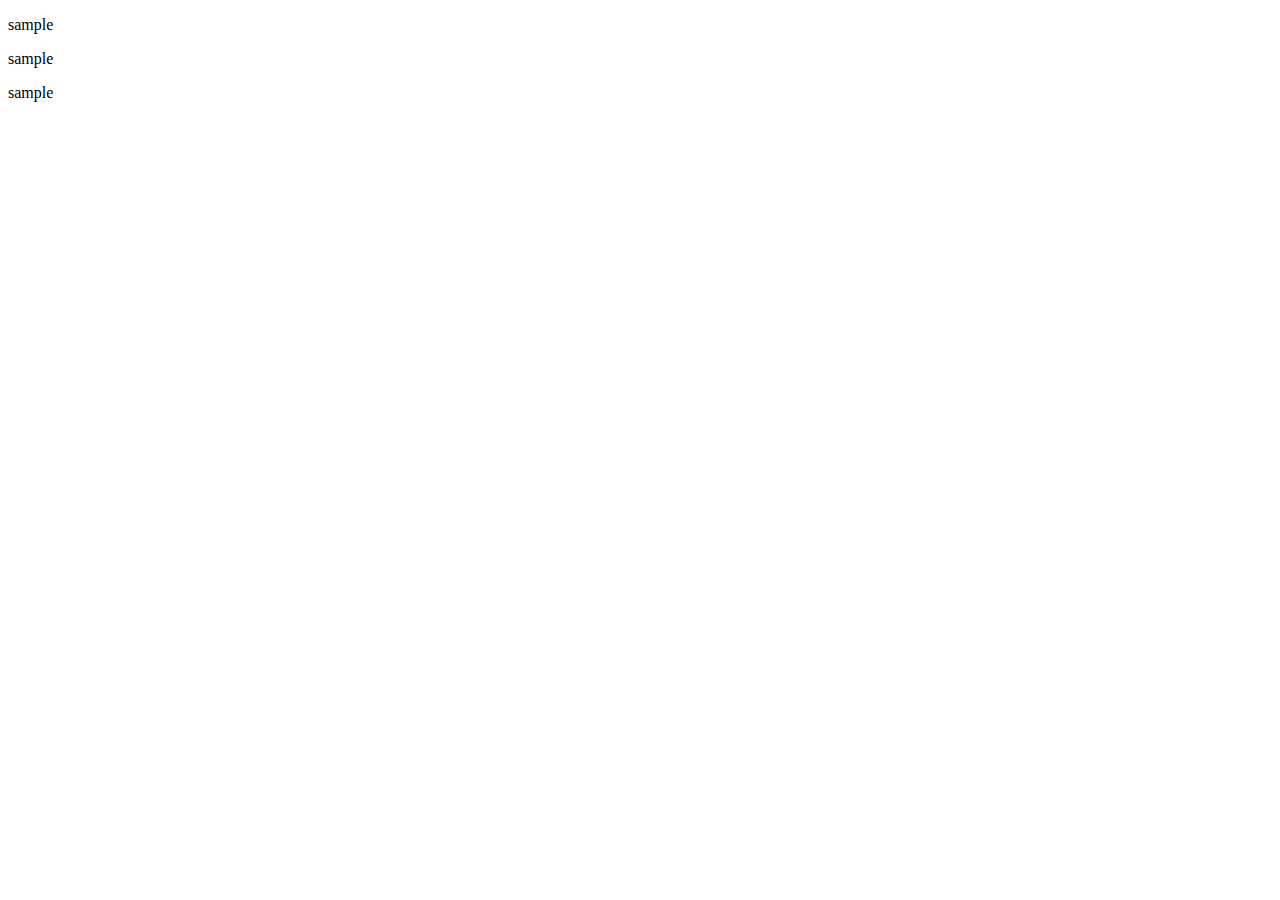
==== kadai_018/kadai_018.html @ 4aeb15c2 "kadai_018(未完）を追加" ====
<!DOCTYPE html>
<html lang="ja">
<head>
    <meta charset="UTF-8">
    <meta name="viewport" content="width=device-width, initial-scale=1.0">
    <title>18章課題</title>
    <meta name="description" content="このページは18章の課題です。">
    <link rel="stylesheet" href="./style.css">
</head>
<body>
    <div id="top">
        <p>sample</p>
        <p>sample</p>
        <p>sample</p>
    </div>
    <div id="middle"></div>
    <div id="bottom"></div>
</body>
</html>
---- kadai_018/style.css ----
.top{
    padding-top: 20px;
    padding-bottom: 20px;
    width: 800px;
    background-color: #dcc9f4;
}
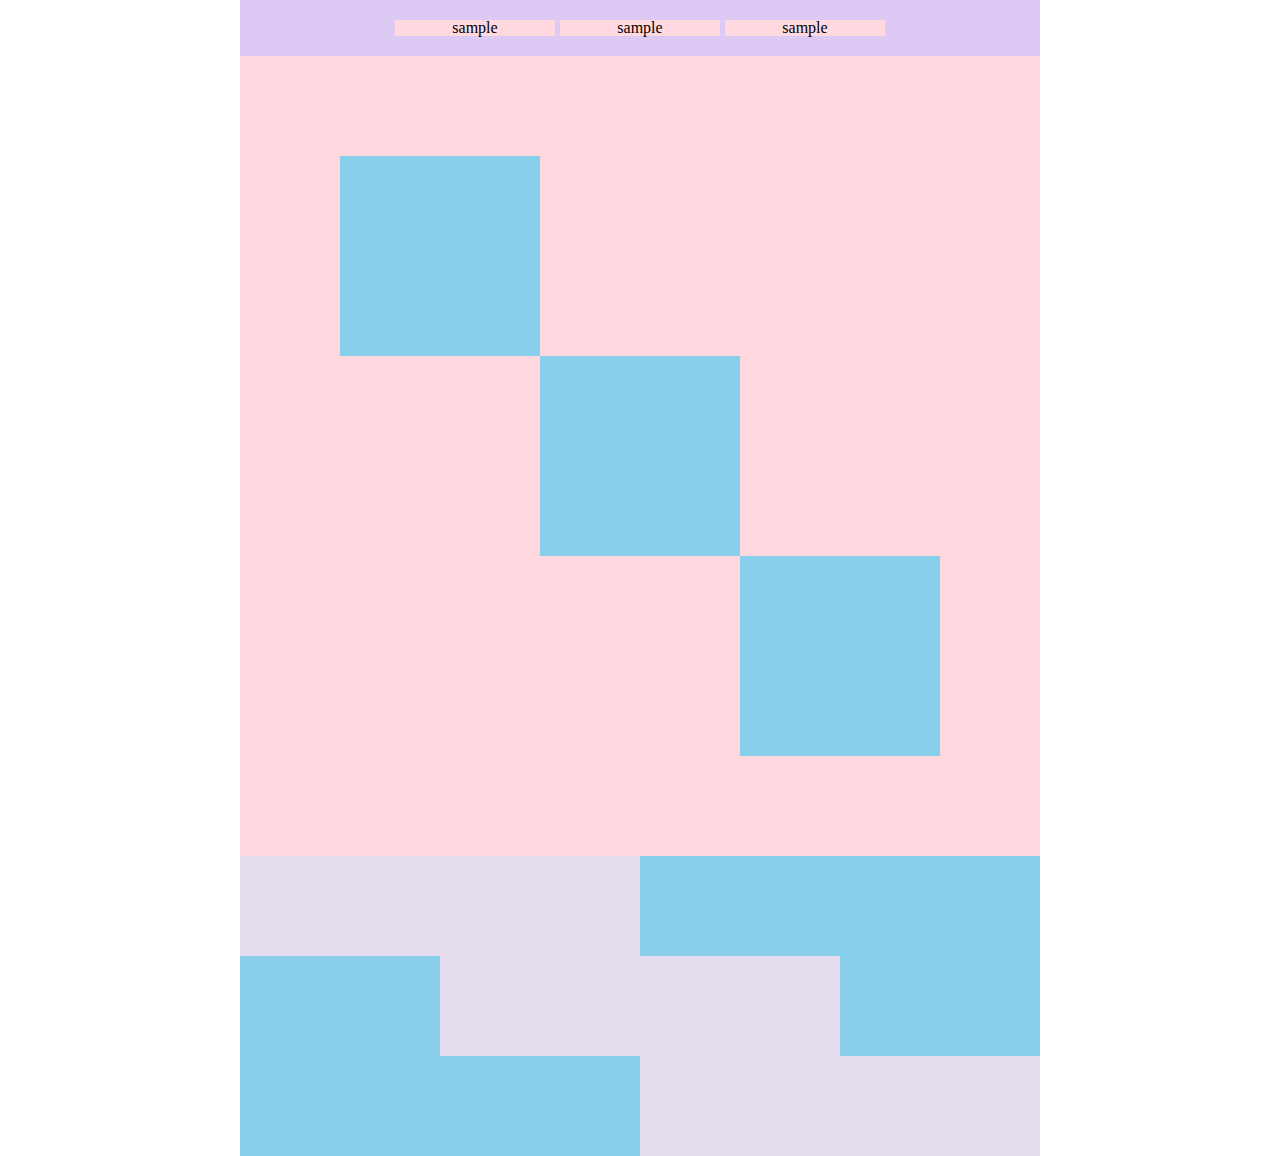
==== commit b025ceb0: "kadai_018を追加" ====
--- a/kadai_018/kadai_018.html
+++ b/kadai_018/kadai_018.html
@@ -8,12 +8,26 @@
     <link rel="stylesheet" href="./style.css">
 </head>
 <body>
+    <!-- top -->
     <div id="top">
-        <p>sample</p>
-        <p>sample</p>
-        <p>sample</p>
+        <p class="top-child">sample</p>
+        <p class="top-child">sample</p>
+        <p class="top-child">sample</p>
     </div>
-    <div id="middle"></div>
-    <div id="bottom"></div>
+
+    <!-- middle -->
+    <div id="middle">
+    <div id="middle-child01"></div>
+    <div id="middle-child02"></div>
+    <div id="middle-child03"></div>
+    </div>
+
+    <!-- bottom -->
+    <div id="bottom">
+    <div id="bottom-child01"></div>
+    <div id="bottom-child02"></div>
+    <div id="bottom-child03"></div>
+    </div>
+    
 </body>
 </html>--- a/kadai_018/style.css
+++ b/kadai_018/style.css
@@ -1,6 +1,126 @@
-.top{
-    padding-top: 20px;
-    padding-bottom: 20px;
+
+@charset "utf-8";
+
+/*==========================================================================
+# reset - ブラウザの差異や不要なスタイルを無くすためのスタイル
+========================================================================== */
+* {
+  -webkit-box-sizing: border-box;
+  box-sizing: border-box;
+}
+
+html, body, h1, h2, h3, h4, h5, h6, ul, ol, dl, li, dt, dd, p, div, span, img, a, table, tr, th, td, small, button, time, figure {
+  border: 0;
+  font: inherit;
+  font-size: 100%;
+  margin: 0;
+  padding: 0;
+  vertical-align: baseline;
+}
+
+html {
+  line-height: 1;
+}
+
+ol, ul {
+  list-style: none;
+}
+
+li, dd {
+  list-style-type: none;
+}
+
+header, footer, nav, section, article, aside, figure, figcaption {
+  display: block;
+}
+
+img {
+  border: none;
+  vertical-align: bottom;
+}
+
+a {
+  cursor: pointer;
+  text-decoration: none;
+}
+
+
+
+#top{
     width: 800px;
     background-color: #dcc9f4;
+    padding: 20px 0;
+    text-align: center;
+    display: flex;
+    justify-content: center;
+    align-items: center;
+    gap: 5px;
+    margin: 0 auto;
+}
+
+
+.top-child{
+    width: 20%;
+    background-color: #ffd9df;
+}
+
+
+/* middle */
+
+#middle{
+    position: relative;
+    width: 800px;
+    height: 800px;
+    padding: 20px 0;
+    margin: 0 auto;
+    background-color: #ffd9df;
+}
+
+#middle-child01,#middle-child02,#middle-child03{
+    width: 200px;
+    height: 200px;
+    background-color: #87ceeb;
+}
+
+#middle-child01{
+    position: absolute;
+    top: 100px;
+    left: 100px;
+}
+
+#middle-child02{
+    position: absolute;
+    top: 300px;
+    left: 300px;
+}
+
+#middle-child03{
+    position: absolute;
+    top: 500px;
+    left: 500px;
+}
+
+
+/* bottom */
+#bottom{
+    width: 800px;
+    height: 300px;
+    margin: 0 auto;
+    background-color: #87ceeb;
+}
+
+#bottom-child01,#bottom-child02,#bottom-child03{
+    width: 400px;
+    height: 100px;
+    background-color: #e5dcf0;
+}
+
+#bottom-child02{
+    position: relative;
+    left: 200px;
+}
+
+#bottom-child03{
+    position: relative;
+    left: 400px;
 }